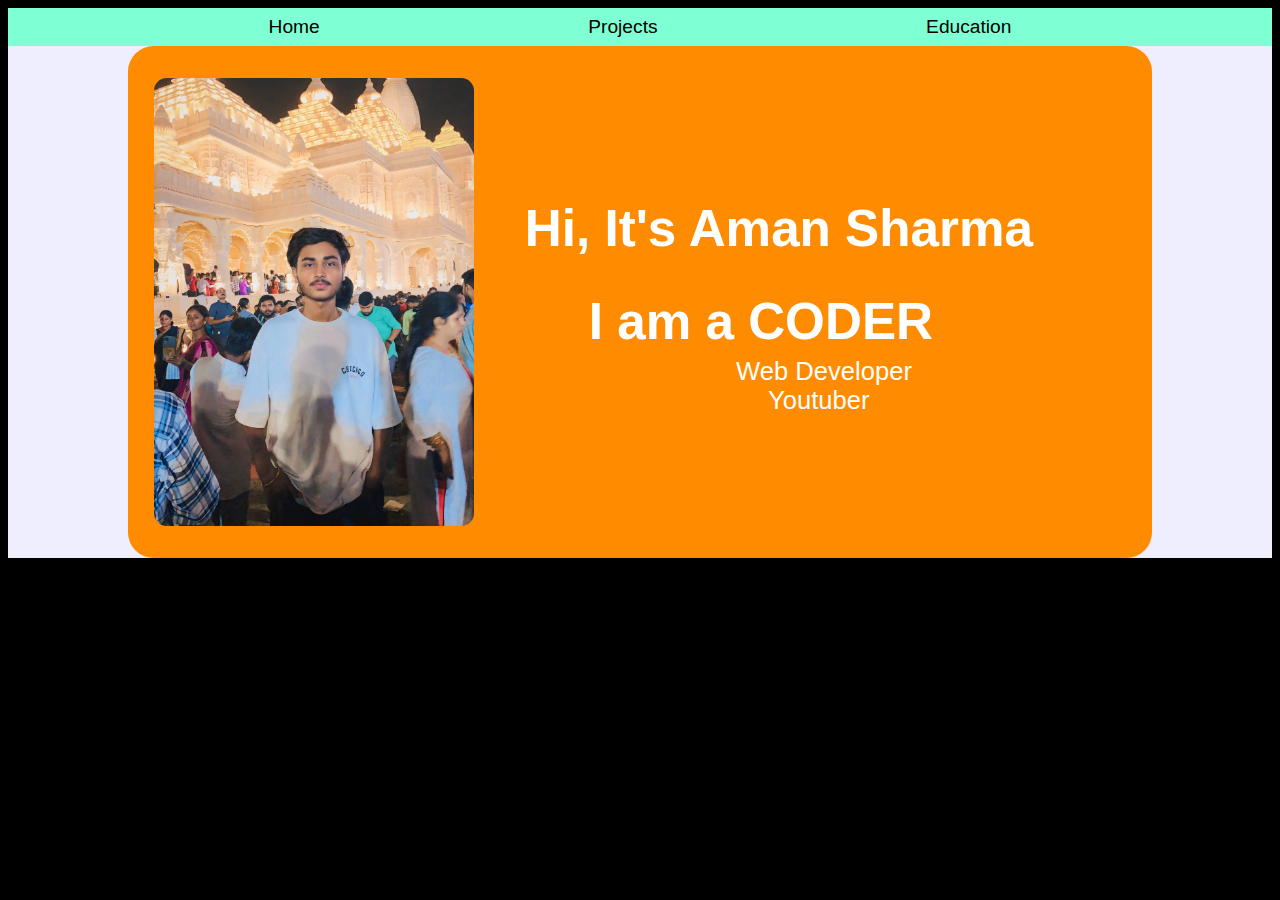
==== index.html @ e1441549 "Add files via upload" ====
<!DOCTYPE html>
<html lang="en">

<head>
    <meta charset="UTF-8">
    <meta name="viewport" content="width=device-width, initial-scale=1.0">
    <link rel="stylesheet" href="style.css">
    <title>Portfolio - Aman Sharma</title>
</head>

<body>
    <div class="nav_bar">
        <button>Home</button>
        <button>Projects</button>
        <button>Education</button>
    </div>
    <div class="profile_card">
        <div class="box">
            <div class="img_box">
                <img src="aman.jpg" alt="image not found">
            </div>
            <div class="info_box">
                <div class="text">
                    <h1 class="m">Hi, It's Aman Sharma
                    </h1>
                    <h1 class="b">I am a CODER</h1>
                    <div class="am">
                        <p class="brief">Web Developer</p>
                        <p class="brief" id="b2">Youtuber</p>

                    </div>


                </div>
            </div>
            <a class="ancor" href="https://www.youtube.com/@ScripterFFH4X">

                <button class="yt"></button>

            </a>
        </div>
    </div>


</body>

</html>
---- style.css ----
body {
    background-color: black;
    font-family: 'Franklin Gothic Medium', 'Arial Narrow', Arial, sans-serif;
}

.nav_bar {
    background-color: aquamarine;
    display: flex;
    justify-content: space-evenly;
    align-items: center;
    font-family: 'Franklin Gothic Medium', 'Arial Narrow', Arial, sans-serif;
    height: 3vw;

}

button {
    background-color: transparent;
    border-color: transparent;
    font-size: 1.5vw;
    border-radius: 9%;
}
button:hover{
    border-radius: 0.5vw;
    /* border-color: aqua; */
    /* box-shadow: grey; */
    box-shadow: 0 0 15px #000000, 0 0 25px #0e0e0e, 0 0 35px #070707;
    opacity: 0;
    animation: fadeIn 2s ease forwards;
}
@keyframes fadeIn {
    from {
      opacity: 0.2;
    }
    to {
      opacity: 1;
    }
  }
.profile_card {
    background-color: #EEEEFF;
    /* background-color: bisque; */
    display: flex;
    justify-content: center;



}

.box {
    height: 40vw;
    width: 80vw;
    display: flex;
    align-items: center;
    justify-content: space-between;
    border-radius: 2vw;
    background-color: rgb(255, 140, 0);

}

.img_box {
    /* n: aqua; */
    height: 35vw;
    width: 26vw;
    margin-left: 2vw;

}

.info_box {
    /* n: aqua; */
    height: 35vw;
    width: 49vw;
    margin-right: 2vw;
    display: flex;
    justify-content: center;
    align-items: center;
}

img {
    height: 35vw;
    width: 25vw;
    object-fit: cover;
    border-radius: 1vw;
}

.text {
    font-family: 'Franklin Gothic Medium', 'Arial Narrow', Arial, sans-serif;
    font-size: 2vw;
    display: inline-block;
    color: white;
    align-items: center;
    justify-content: center;
    /* n: pink; */
    width: 150vw;

}

.scroll_box {
    /* n: blueviolet; */
    display: flex;
    justify-content: space-evenly;
    align-items: center;
    width: 15vw;
    margin-left: 0vw;
    align-items: center;
    justify-content: center;
    margin-left: -50vw;

}

.scroll {
    font-size: 5vw;
    font-family: 'Franklin Gothic Medium', 'Arial Narrow', Arial, sans-serif;

}

.am {
    margin-top: -3vw;
    justify-content: center;
    display: inline-block;
    padding: 0;
    margin-left: 5.5vw;
}

.brief {
    margin-left: 11vw;
    margin-top: -2vw;

}

p {
    font-family: 'Franklin Gothic Medium', 'Arial Narrow', Arial, sans-serif;
}

#b2 {
    margin-left: 13.5vw;
}

.yt {
    height: 2vw;
    width: 2.5vw;
    background-image: url('yt.jpg');
    background-size: cover;
    background-position: center;
    background-repeat: no-repeat;
    position: relative;
    margin-top: 33vw;
    margin-left: 10vw;
}

.b {
    margin-left: 5vw;
}

.ancor {
    padding-top: 0%;
    margin-left: -5vw;
}

button.yt {
    margin-left: -5vw;
}
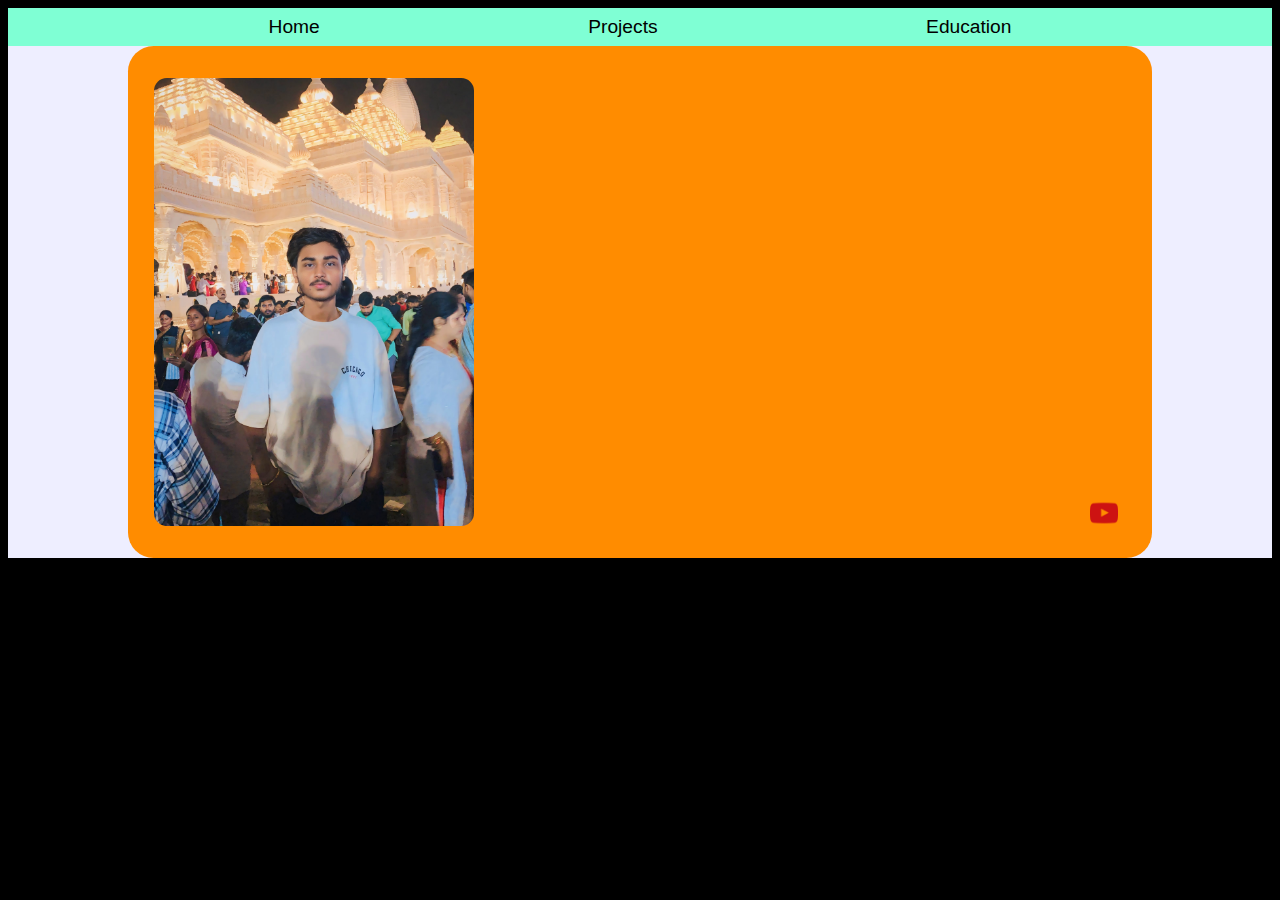
==== commit e6e86504: "Update index.html" ====
--- a/index.html
+++ b/index.html
@@ -44,4 +44,4 @@
 
 </body>
 
-</html>+</html>
--- a/style.css
+++ b/style.css
@@ -72,6 +72,19 @@
     display: flex;
     justify-content: center;
     align-items: center;
+    opacity: 0;
+    animation: fade 1s ease-in forwards;
+}
+@keyframes fade {
+    from{
+        opacity: 0;
+        transform: translateY(20px);
+
+    }
+    to{
+        opacity: 1;
+        transform: translateY(0);
+    }
 }
 
 img {
@@ -159,3 +172,68 @@
     margin-left: -5vw;
 }
 
+@media (max-width: 600px) {
+    .profile_card{
+        display: ;
+    }
+    .info_box{
+        position: relative;
+        height: 50vw;
+        width: 100vw;
+        /* justify-content: center;
+        align-items: center; */
+        margin-top: 135vw;
+        font-size: 9vw;
+        margin-left: -29vw;
+        /* margin-right: 20vw; */
+        /* background-color: aqua; */
+    }
+    h1.b{
+        margin-left: 15vw;
+        margin-top: -4vw;
+    }
+    .text{
+        font-size: 5vw;
+        margin-left: 5vw;
+    }
+    .box{
+        display: flex;
+        justify-content: center;
+        align-items: center;
+        width: 60vw;
+        height: 80vw;
+        margin-top:2vw;
+    }
+    img{
+        margin-left: 19vw;
+        margin-top: -20vw;
+        height: 75vw;
+        width: 55vw;
+        object-fit: cover;
+        border-radius: 1vw;
+    }
+    .nav_bar{
+        height: 5vw;
+        /* font-size: 7%; */
+
+    }
+    button{
+        font-size: 4vw;
+
+    }
+    .am{
+        margin-left: 33vw;
+        margin-top: -15vw;
+    }
+    
+    #b2{
+        margin-top: -6vw;
+        margin-left: 17vw;
+    }
+    button.yt{
+        margin-top: 75vw;
+        height: 4vw;
+        width: 6vw;
+
+    }
+}
